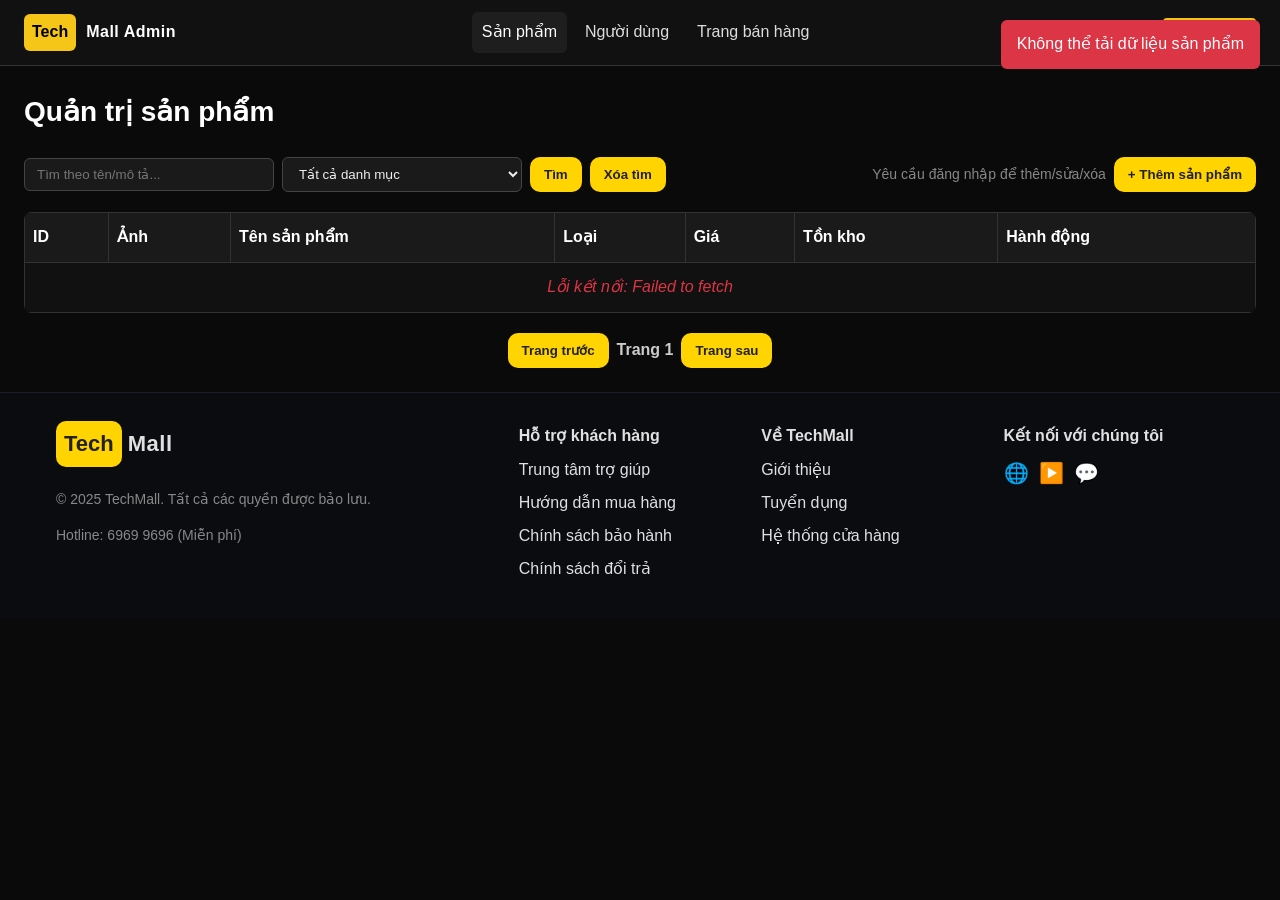
==== fe/admin-products.html @ ace94802 "first commit" ====
<!DOCTYPE html>
<html lang="vi">
<head>
  <meta charset="UTF-8">
  <meta name="viewport" content="width=device-width, initial-scale=1.0">
  <title>Quản trị sản phẩm - TechMall</title>
  <link rel="stylesheet" href="styles.css">
</head>
<body class="admin-page">
  <!-- Admin Header -->
  <header class="admin-header">
    <div class="admin-header-inner">
      <a class="admin-brand" href="index.html">
        <span class="logo-badge">Tech</span><span class="logo-text">Mall Admin</span>
      </a>
      <nav class="admin-nav">
        <a href="admin-products.html" data-nav="products">Sản phẩm</a>
        <a href="admin-users.html" data-nav="users">Người dùng</a>
        <a href="index.html">Trang bán hàng</a>
      </nav>
      <div class="admin-user">
        <span id="adminUserName" class="muted"></span>
        <button class="btn" id="btnLogout">Đăng xuất</button>
      </div>
    </div>
  </header>
  <script>
    (function adminHeaderInit(){
      const u = (()=>{ try{return JSON.parse(localStorage.getItem('user')||'null')}catch{return null} })();
      const nameEl = document.getElementById('adminUserName');
      if(nameEl) nameEl.textContent = (u && u.full_name) ? u.full_name : 'Khách';
      const btnLogout = document.getElementById('btnLogout');
      if(btnLogout){ btnLogout.addEventListener('click', ()=>{ localStorage.clear(); window.location.href = 'login.html'; }); }
      const path = (location.pathname||'').toLowerCase();
      document.querySelectorAll('.admin-nav a[data-nav]').forEach(a=>{
        const key=a.getAttribute('data-nav');
        if((key==='products' && path.endsWith('admin-products.html')) || (key==='users' && path.endsWith('admin-users.html'))){ a.classList.add('active'); }
      });
    })();
  </script>
  <div class="admin-wrap">
    <h1 class="page-title">Quản trị sản phẩm</h1>
    
    <!-- Search and Actions Bar -->
    <div class="bar-top">
      <div class="left toolbar">
        <input id="txtSearch" placeholder="Tìm theo tên/mô tả..." style="min-width: 250px;">
        <select id="selCategory">
          <option value="">Tất cả danh mục</option>
        </select>
        <button class="btn primary" id="btnSearch">Tìm</button>
        <button class="btn" id="btnClear">Xóa tìm</button>
      </div>
      <div class="right toolbar">
        <small id="noticeAuth" class="muted" style="display:none">Yêu cầu đăng nhập để thêm/sửa/xóa</small>
        <button class="btn primary" id="btnCreate">+ Thêm sản phẩm</button>
      </div>
    </div>

    <!-- Products Table -->
    <table class="admin-table" id="tblProducts">
      <thead>
        <tr>
          <th>ID</th>
          <th>Ảnh</th>
          <th>Tên sản phẩm</th>
          <th>Loại</th>
          <th>Giá</th>
          <th>Tồn kho</th>
          <th>Hành động</th>
        </tr>
      </thead>
      <tbody>
        <tr><td colspan="8" class="empty">Đang tải dữ liệu...</td></tr>
      </tbody>
    </table>

    <!-- Pagination -->
    <div class="pagination">
      <button class="btn" id="btnPrev">Trang trước</button>
      <span class="page-info" id="pageLabel">Trang 1</span>
      <button class="btn" id="btnNext">Trang sau</button>
    </div>
  </div>

  <!-- Product Create/Edit Dialog -->
  <dialog id="dlgProduct" class="products-dialog">
    <form method="dialog" class="dlg" id="frmProduct">
      <h3 id="dlgTitle">Thêm sản phẩm mới</h3>
      <input type="hidden" id="prdId">
      
      <div class="form-grid">
        <div class="form-group">
          <label for="prdName">Tên sản phẩm *</label>
          <input id="prdName" required placeholder="Nhập tên sản phẩm">
        </div>
        <div class="form-group">
          <label for="prdCategory">Danh mục *</label>
          <select id="prdCategory" required>
            <option value="">Chọn danh mục</option>
          </select>
        </div>
        <div class="form-group">
          <label for="prdType">Loại/Thương hiệu</label>
          <input id="prdType" placeholder="VD: Samsung, Apple, Xiaomi...">
        </div>
        <div class="form-group">
          <label for="prdPrice">Giá bán (₫) *</label>
          <input id="prdPrice" type="number" min="0" step="1000" required placeholder="0">
        </div>
        <div class="form-group">
          <label for="prdStock">Số lượng tồn kho *</label>
          <input id="prdStock" type="number" min="0" step="1" required placeholder="0">
        </div>
        <div class="form-group">
          <label for="prdThumb">Ảnh sản phẩm (URL hoặc JSON)</label>
          <input id="prdThumb" placeholder='VD: "image1.jpg" hoặc ["img1.jpg","img2.jpg"]'>
        </div>
        <div class="form-group full">
          <label for="prdDesc">Mô tả chi tiết</label>
          <textarea id="prdDesc" rows="4" placeholder="RAM: 8GB, ROM: 256GB, Camera: 108MP, Pin: 5000mAh..."></textarea>
        </div>
      </div>
      
      <div class="dlg-actions">
        <button class="btn" type="button" id="btnCancel">Hủy</button>
        <button class="btn primary" id="btnSave" type="submit">Lưu sản phẩm</button>
      </div>
    </form>
  </dialog>

  <script src="js/admin-products.js"></script>
  <!-- Admin Footer -->
   <footer class="footer">
    <div class="container footer-grid">
      <div>
        <a class="logo footer-logo" href="#"><span class="logo-badge">Tech</span><span class="logo-text">Mall</span></a>
        <p class="muted">© 2025 TechMall. Tất cả các quyền được bảo lưu.</p>
        <p class="muted">Hotline: 6969 9696 (Miễn phí)</p>
      </div>
      <div>
        <h4>Hỗ trợ khách hàng</h4>
        <ul class="footer-list">
          <li><a href="#">Trung tâm trợ giúp</a></li>
          <li><a href="#">Hướng dẫn mua hàng</a></li>
          <li><a href="#">Chính sách bảo hành</a></li>
          <li><a href="#">Chính sách đổi trả</a></li>
        </ul>
      </div>
      <div>
        <h4>Về TechMall</h4>
        <ul class="footer-list">
          <li><a href="#">Giới thiệu</a></li>
          <li><a href="#">Tuyển dụng</a></li>
          <li><a href="#">Hệ thống cửa hàng</a></li>
        </ul>
      </div>
      <div>
        <h4>Kết nối với chúng tôi</h4>
        <div class="socials">
          <a href="#" aria-label="Facebook">🌐</a>
          <a href="#" aria-label="YouTube">▶️</a>
          <a href="#" aria-label="Zalo">💬</a>
        </div>
      </div>
    </div>
  </footer>
</body>
</html>
---- fe/styles.css ----
:root{
  --bg:#0b0b0c;
  --surface:#111114;
  --card:#15161a;
  --muted:#8c92a4;
  --brand:#ffd400; /* vàng gợi nhớ TGDD */
  --brand-ink:#222;
  --ring:#1f64ff;
  --ok:#23c55e;
  --danger:#ef4444;
  --container: 1200px;
  --radius:16px;
}

*{box-sizing:border-box}
html,body{margin:0;padding:0}
body{
  font-family: "Inter", system-ui, -apple-system, Segoe UI, Roboto, Arial, sans-serif;
  background:#0a0a0b;
  color:#e8e9ee;
  line-height:1.55;
}

/* Utilities */
.container{max-width:var(--container);padding:0 16px;margin:0 auto}
.muted{color:var(--muted)}
a{color:inherit;text-decoration:none}
img{max-width:100%;display:block}

/* Topbar */
.topbar{
  background:#0f0f12;
  border-bottom:1px solid #1c1d22;
  font-size:14px;
}
.topbar .container{
  display:flex;gap:12px;align-items:center;justify-content:space-between;padding:8px 16px;
}
.topbar-link{color:var(--brand);font-weight:600}

/* Header */
.header {
  position: sticky;
  top: 0;
  z-index: 50;
  background: rgba(15,15,18,.85);
  backdrop-filter: blur(8px);
  border-bottom: 1px solid #1d2027;
}

.header-inner {
  display: flex; /* dùng flex thay grid cho dễ */
  justify-content: space-between;
  align-items: center;
  padding: 12px 20px;
  gap: 20px;
}

/* Logo */
.logo {
  display: flex;
  align-items: center;
  gap: 6px;
  font-weight: 800;
  font-size: 22px;
}
.logo-badge {
  background: var(--brand);
  color: var(--brand-ink);
  padding: 6px 8px;
  border-radius: 10px;
}
.logo-text { letter-spacing: .5px; }

/* Search box */
.search-box {
  display: flex;
  align-items: center;
  background: rgba(255,255,255,0.08); /* nền mờ giống header */
  border: 1px solid #2a2d35;
  border-radius: 999px;
  padding: 6px 12px;
  gap: 8px;
}

.search-box input[type="text"] {
  width: 240px;
  border: none;
  outline: none;
  font-size: 14px;
  color: #e8e9ee; /* chữ sáng */
  background: transparent;
}

.search-box input::placeholder {
  color: #999;
  font-size: 14px;
}

.search-box button {
  border: 0;
  background: var(--brand); /* màu chủ đạo */
  color: var(--brand-ink);
  width: 32px;
  height: 32px;
  display: flex;
  justify-content: center;
  align-items: center;
  border-radius: 50%;
  cursor: pointer;
  transition: background 0.2s ease;
}

.search-box button:hover {
  background: #fff; 
  color: #000;
}


/* Các nút bên phải */
.header-right {
  display: flex;
  align-items: center;
  gap: 12px;
}
.header-right .btn {
  background: #222;
  color: #fff;
  padding: 8px 14px;
  border-radius: 8px;
  border: 1px solid #444;
  cursor: pointer;
}


/* Quick links */
.quick-links{display:flex;gap:10px}
.quick-item{
  background:#0d0e12;border:1px solid #1f2230;padding:8px 12px;border-radius:999px;font-size:14px
}

/* Admin button styling */
.admin-btn {
  background: linear-gradient(135deg, #e11d48, #dc2626) !important;
  border: 1px solid #f87171 !important;
  color: #fff !important;
  font-weight: 600;
  transition: all 0.2s ease;
}

.admin-btn:hover {
  background: linear-gradient(135deg, #be123c, #b91c1c) !important;
  border-color: #ef4444 !important;
  transform: translateY(-1px);
  box-shadow: 0 4px 12px rgba(239, 68, 68, 0.3);
}

/* Drawer (mobile) */
.drawer{
  position:fixed;inset:0 auto 0 0;width:88%;max-width:320px;background:#0c0d11;
  border-right:1px solid #222736;transform:translateX(-100%);transition:.25s ease;z-index:60;padding-top:64px
}
.drawer-list{list-style:none;margin:0;padding:0}
.drawer-list a{display:block;padding:14px 18px;border-bottom:1px solid #1a1f2d}
.overlay{
  position:fixed;inset:0;background:#000;opacity:0;pointer-events:none;transition:.2s;z-index:55
}

/* Category bar */
.category-bar{display:none;border-top:1px solid #1b1e29;border-bottom:1px solid #1b1e29;background:#0c0d11}
.cat-inner{display:flex;gap:18px;overflow:auto;padding:10px 0;scrollbar-width:none}
.cat-inner::-webkit-scrollbar{display:none}
.category-bar a{white-space:nowrap;font-size:14px;color:#cfd3e1}
.category-bar a.highlight{color:#111;background:var(--brand);padding:6px 10px;border-radius:999px;font-weight:700}

/* Hero */
.hero{padding:18px 0}
.hero-grid{
  display:grid;gap:16px;
  grid-template-columns: 2fr 1fr 1fr;
}
.hero-main{
  position:relative;border-radius:var(--radius);overflow:hidden;border:1px solid #222638
}
.hero-main img{height:100%;width:100%;object-fit:cover;aspect-ratio:16/7}
.hero-caption{
  position:absolute;inset:auto 0 0 0;padding:18px;background:linear-gradient(180deg,transparent,rgba(0,0,0,.7));
}
.hero-caption h2{margin:0 0 4px 0}
.hero-caption p{margin:0 0 10px 0;color:#d6daeb}
.btn{
  display:inline-block;padding:10px 14px;border-radius:10px;background:var(--brand);color:var(--brand-ink);font-weight:800;border:0;cursor:pointer
}
.hero-side{
  position:relative;border-radius:var(--radius);overflow:hidden;border:1px solid #222638
}
.hero-side img{aspect-ratio:16/9;object-fit:cover}
.tile-caption{
  position:absolute;left:10px;bottom:10px;background:rgba(0,0,0,.55);
  padding:6px 10px;border-radius:8px;border:1px solid #2a2f41
}

/* Promo */
.promo{padding:8px 0 4px}
.promo-grid{
  display:grid;gap:12px;grid-template-columns:repeat(4,1fr)
}
.promo-card{
  display:flex;gap:12px;align-items:center;background:linear-gradient(180deg,#0f1016,#0b0c10);
  border:1px solid #212537;border-radius:14px;padding:14px 16px
}
.promo-emoji{font-size:22px}
.promo-text h3{margin:0 0 4px 0;font-size:16px}
.promo-text p{margin:0;color:#a7aec2;font-size:13px}

/* Section */
.section{padding:18px 0}
.section-head{display:flex;align-items:center;justify-content:space-between;margin-bottom:10px}
.section h2{margin:0}
.tabs{display:flex;gap:8px;flex-wrap:wrap}
.tab{
  font-size:14px;padding:8px 12px;border-radius:999px;border:1px solid #24293a;background:#0c0d12;color:#cfd3e1
}
.tab.active{background:var(--brand);color:#111;border-color:transparent}
.view-all{color:var(--brand)}

/* Products */
.product-grid{
  display:grid;gap:12px;grid-template-columns:repeat(6,1fr)
}
.product-card{
  display:flex;flex-direction:column;gap:10px;background:linear-gradient(180deg,#0f1016,#0b0c10);
  border:1px solid #212537;border-radius:16px;padding:12px;position:relative;transition:transform .15s ease, box-shadow .15s ease
}
.product-card:hover{transform:translateY(-2px);box-shadow:0 6px 18px rgba(0,0,0,.25)}
.product-card img{border-radius:12px;aspect-ratio:1/1;object-fit:cover;background:#0a0b10}
.product-name{margin:0;font-size:15px}
.price{display:flex;gap:8px;align-items:center}
.price s{color:#8891a8;font-size:13px}
.specs{margin:0;padding-left:18px;color:#a9b0c6;font-size:13px}
.badge{
  position:absolute;top:10px;left:10px;background:var(--brand);color:#111;
  padding:6px 10px;border-radius:999px;font-weight:800;font-size:12px;border:1px solid #00000020
}
.actions{display:flex;gap:8px;margin-top:auto}
.btn-primary{
  background:var(--brand);color:#111;border:0;padding:10px 12px;border-radius:12px;font-weight:800;cursor:pointer
}
.btn-outline{
  background:transparent;color:#cfd3e1;border:1px solid #2a2f40;padding:10px 12px;border-radius:12px;cursor:pointer
}
.btn-primary:hover{filter:brightness(0.95)}
.btn-outline:hover{border-color:#3a3f56}

/* Newsletter */
.newsletter{padding:24px 0}
.newsletter-inner{
  display:flex;align-items:center;justify-content:space-between;gap:18px;
  background:linear-gradient(180deg,#12131a,#0c0d12);border:1px solid #22263a;border-radius:16px;padding:18px
}
.newsletter h3{margin:0 0 4px}
.newsletter-form{display:flex;gap:8px;width:100%;max-width:520px}
.newsletter-form input{
  flex:1;border:1px solid #22263a;background:#0c0d12;color:#e8e9ee;border-radius:12px;padding:12px 14px;outline:none
}
.newsletter-form input:focus{border-color:#2d5cff;box-shadow:0 0 0 3px #2d5cff22}

/* Footer */
.footer{border-top:1px solid #1b1f2d;padding:28px 0;background:#0b0c10}
.footer-grid{display:grid;gap:22px;grid-template-columns:2fr 1fr 1fr 1fr}
.footer h4{margin:.2rem 0 .6rem 0}
.footer-list{list-style:none;margin:0;padding:0}
.footer-list li{margin:8px 0}
.footer-logo{display:inline-flex;margin-bottom:8px}
.socials{display:flex;gap:10px}
.socials a{font-size:20px}

/* Responsive */
@media (max-width: 1100px){
  .product-grid{grid-template-columns:repeat(4,1fr)}
  .hero-grid{grid-template-columns:1fr 1fr}
  .hero-main{grid-column: span 2}
}
@media (max-width: 900px){
  .category-bar{display:none}
  .promo-grid{grid-template-columns:repeat(2,1fr)}
  .footer-grid{grid-template-columns:1fr 1fr}
  .header-inner{grid-template-columns:auto auto 1fr auto}
  .nav-toggle{display:block}
  .quick-links{display:none}
}
@media (max-width: 680px){
  .product-grid{grid-template-columns:repeat(2,1fr)}
  .hero-grid{grid-template-columns:1fr}
  .newsletter-inner{flex-direction:column;align-items:flex-start}
}
@media (min-width: 901px){
  .category-bar{display:block}
}
/* ===== LOGIN PAGE ===== */
.login-page {
  display: flex;
  justify-content: center;
  align-items: center;
  padding: 60px 20px;
  background: #f9f9f9;
  min-height: calc(100vh - 200px); /* trừ header + footer */
}

.login-container {
  background: #fff;
  padding: 40px 30px;
  border-radius: 12px;
  box-shadow: 0 4px 12px rgba(0,0,0,0.1);
  width: 100%;
  max-width: 400px;
  text-align: center;
}

.login-container h1 {
  font-size: 26px;
  margin-bottom: 25px;
  color: #222;
}

.login-container form {
  display: flex;
  flex-direction: column;
  gap: 15px;
}

.login-container input {
  padding: 12px;
  border: 1px solid #ddd;
  border-radius: 6px;
  font-size: 15px;
  transition: border 0.3s ease;
}

.login-container input:focus {
  border-color: #007bff;
  outline: none;
  box-shadow: 0 0 5px rgba(0,123,255,0.2);
}

.login-container .forgot {
  text-align: right;
  font-size: 14px;
  color: #007bff;
  text-decoration: none;
}

.login-container .forgot:hover {
  text-decoration: underline;
}

.login-container .btn-primary,
.login-container .btn-secondary {
  background-color: #f1c40f; /* vàng */
  color: #000; /* chữ đen */
  font-weight: bold;
  border: none;
  border-radius: 25px; /* bo tròn giống hình */
  padding: 14px;
  font-size: 16px;
  cursor: pointer;
  width: 100%;
  transition: background-color 0.3s ease, transform 0.2s ease;
}

.login-container .btn-primary:hover,
.login-container .btn-secondary:hover {
  background-color: #d4ac0d; /* vàng đậm khi hover */
  transform: translateY(-2px);
}

.login-container .btn-primary:disabled,
.login-container .btn-secondary:disabled {
  background-color: #f7dc6f; /* vàng nhạt khi disable */
  color: #aaa;
  cursor: not-allowed;
}
/* Modal (edit order) */
.modal{
  display:none; /* JS will toggle to flex */
  position:fixed;
  inset:0;
  z-index:1200;
  background:rgba(0,0,0,0.45);
  align-items:center;
  justify-content:center;
  padding:20px;
}
.modal-content{
  width:100%;
  max-width:560px;
  background:linear-gradient(180deg,#0f1016,#0b0c10);
  border:1px solid #212537;
  border-radius:16px;
  padding:22px;
  box-shadow:0 8px 32px rgba(0,0,0,0.6);
  color:var(--muted);
}
.modal-content h3{margin-top:0;color:var(--brand);font-size:20px;margin-bottom:12px}
.modal-content label{display:block;margin:8px 0 6px;color:#cfd3e1;font-weight:600}
.modal-content input[type="text"],
.modal-content input[type="tel"]{
  width:100%;
  padding:12px 14px;
  border-radius:10px;
  border:1px solid #22263a;
  background:#0b0c10;
  color:#e8e9ee;
  outline:none;
}
.modal-content input:focus{border-color:var(--ring);box-shadow:0 0 0 4px rgba(47,84,255,0.08)}
.modal-actions{display:flex;gap:8px;justify-content:flex-end;margin-top:14px}
.modal-actions button{padding:10px 14px;border-radius:10px;font-weight:700;cursor:pointer;border:0}
.modal-actions button.cancel{background:transparent;border:1px solid #2a2f40;color:#cfd3e1}
.modal-actions button.save{background:var(--brand);color:var(--brand-ink)}

/* Small screens: ensure modal fits */
@media (max-width:480px){
  .modal-content{padding:16px;border-radius:12px}
}
/*=====Register page=====*/
.register-page {
  display: flex;
  justify-content: center;
  align-items: center;
  padding: 60px 20px;
  background: #f9f9f9;
  min-height: calc(100vh - 200px);
}

.register-container {
  background: #fff;
  padding: 40px 30px;
  border-radius: 12px;
  box-shadow: 0 4px 12px rgba(0,0,0,0.1);
  width: 100%;
  max-width: 400px;
  text-align: center;
}

.register-container h1 {
  font-size: 26px;
  margin-bottom: 25px;
  color: #222;
}

.register-container form {
  display: flex;
  flex-direction: column;
  gap: 15px;
}

.register-container input {
  padding: 12px;
  border: 1px solid #ddd;
  border-radius: 6px;
  font-size: 15px;
  transition: border 0.3s ease;
}

.register-container input:focus {
  border-color: #007bff;
  outline: none;
  box-shadow: 0 0 5px rgba(0,123,255,0.2);
}

.register-container .btn-primary,
.register-container .btn-secondary {
  width: 100%;
  margin: 8px 0;
  border: none;
  padding: 12px;
  font-size: 16px;
  font-weight: bold;
  border-radius: 25px;
  cursor: pointer;
  transition: background 0.3s ease;
}

.register-container .btn-primary {
  background: #f1c40f;
  color: #000;
}

.register-container .btn-primary:hover {
  background: #d4ac0d;
}

.register-container .btn-secondary {
  background: #f1c40f;
  color: #000;
}

.register-container .btn-secondary:hover {
  background: #d4ac0d;
}
.profile-page {
  display: flex;
  justify-content: center;
  align-items: center;
  padding: 60px 20px;
  background: #f9f9f9;
  min-height: calc(100vh - 200px);
}

.profile-container {
  background: #fff;
  padding: 40px 30px;
  border-radius: 12px;
  box-shadow: 0 4px 12px rgba(0,0,0,0.1);
  width: 100%;
  max-width: 420px;
}

.profile-container h1 {
  font-size: 24px;
  margin-bottom: 25px;
  text-align: center;
  color: #222;
}

.form-group {
  display: flex;
  flex-direction: column;
  margin-bottom: 18px;
}

.form-group label {
  margin-bottom: 6px;
  font-size: 14px;
  font-weight: 500;
  color: #444;
}

.form-group input {
  padding: 12px;
  border: 1px solid #ddd;
  border-radius: 6px;
  font-size: 15px;
  transition: border 0.3s ease, box-shadow 0.3s ease;
}

.form-group input:focus {
  border-color: #007bff;
  outline: none;
  box-shadow: 0 0 6px rgba(0,123,255,0.2);
}

.btn-primary {
  width: 100%;
  padding: 13px;
  border: none;
  border-radius: 25px;
  font-size: 16px;
  font-weight: bold;
  background: #f1c40f;
  color: #000;
  cursor: pointer;
  transition: background 0.3s ease;
  margin-top: 10px;
}

.btn-primary:hover {
  background: #d4ac0d;
}

/* Nếu muốn field mật khẩu cũ nổi bật hơn */
.form-group.password-old input {
  border-color: #bbb;
}




/* Product Detail */
.product-detail {
  display: flex;
  gap: 40px;
  padding: 40px 0;
  width: 90%;
  margin: auto;
}

.product-images img {
  width: 400px;
  border: 1px solid #ddd;
  border-radius: 8px;
}

.product-info {
  flex: 1;
}
.product-info h1 {
  font-size: 26px;
  margin-bottom: 12px;
}
.product-info .price {
  font-size: 22px;
  color: #e63946;
  margin-bottom: 12px;
}
.product-info .short-desc {
  font-size: 15px;
  margin-bottom: 20px;
}

.action-buttons {
  display: flex;
  gap: 12px;
}
.btn-buy, .btn-cart {
  padding: 12px 18px;
  border: none;
  border-radius: 6px;
  cursor: pointer;
  font-size: 15px;
}
.btn-buy {
  background: #e63946;
  color: #fff;
}
.btn-cart {
  background: #ff9900;
  color: #fff;
}

/* Product Description */
.product-description {
  width: 90%;
  margin: auto;
  padding: 30px 0;
}
.product-description h2 {
  font-size: 22px;
  margin-bottom: 12px;
}

/* Responsive */
@media (max-width: 768px) {
  .product-detail {
    flex-direction: column;
    align-items: center;
  }
  .product-images img {
    width: 90%;
  }
}

/* ===== CART (cards rendered as .accessory-card in cart.html) ===== */
.accessory-card{
  display:flex;flex-direction:column;align-items:center;text-align:center;gap:10px;
  background:linear-gradient(180deg,#0f1016,#0b0c10);
  border:1px solid #212537;border-radius:16px;padding:16px;
  box-shadow:0 4px 16px rgba(0,0,0,0.13);
}
.accessory-card img{width:100%;height:220px;object-fit:cover;border-radius:12px;border:1px solid #22263a;background:#0a0b10}
.accessory-card h3{margin:6px 0 0 0;font-size:17px;font-weight:700}
.accessory-card .price{color:var(--brand);font-weight:700}
.accessory-card .qty-box{display:flex;align-items:center;gap:8px;padding:6px 10px;border:1px solid #23263a;border-radius:999px;background:#18191e}
.accessory-card .qty-label{opacity:.9}
.accessory-card .qty-input{width:48px;text-align:center;background:transparent;border:0;color:#fff;font-weight:700;outline:none;appearance:textfield;-moz-appearance:textfield}
.accessory-card .qty-input::-webkit-outer-spin-button,
.accessory-card .qty-input::-webkit-inner-spin-button{ -webkit-appearance: none; margin: 0; }
.accessory-card .qty-btn{background:var(--brand);color:#111;border:0;width:28px;height:28px;border-radius:50%;font-weight:800;cursor:pointer;display:inline-flex;align-items:center;justify-content:center}
.accessory-card .qty-btn:hover{filter:brightness(.95)}
.accessory-card .line-total{margin:4px 0 0 0;color:var(--brand);font-weight:800}
.accessory-card .actions{display:flex;gap:8px;justify-content:center}
/* Search box */
.search-box {
  display: flex;
  align-items: center;
  background: rgba(255,255,255,0.08); /* nền mờ giống header */
  border: 1px solid #2a2d35;
  border-radius: 999px;
  padding: 6px 12px;
  gap: 8px;
}

.search-box input[type="text"] {
  width: 240px;
  border: none;
  outline: none;
  font-size: 14px;
  color: #e8e9ee; /* chữ sáng */
  background: transparent;
}

.search-box input::placeholder {
  color: #999;
  font-size: 14px;
}

.search-box button {
  border: 0;
  background: var(--brand); /* màu chủ đạo */
  color: var(--brand-ink);
  width: 32px;
  height: 32px;
  display: flex;
  justify-content: center;
  align-items: center;
  border-radius: 50%;
  cursor: pointer;
  transition: background 0.2s ease;
}

.search-box button:hover {
  background: #fff; 
  color: #000;
}
#userPanel {
  display: flex;
  align-items: center;
  gap: 8px;
}

#btnLogout {
  background-color: #f1c40f; /* vàng */
  border: none;
  padding: 6px 12px;
  border-radius: 4px;
  color: #333; /* chữ đen để dễ đọc */
  font-size: 14px;
  cursor: pointer;
  font-weight: bold;
  transition: background 0.2s ease;
}

#btnLogout:hover {
  background-color: #d4ac0d; /* vàng đậm khi hover */
}

/* === CART PAGE - Styled like index.html product cards === */

.cart-container {
  max-width: var(--container);
  margin: 32px auto;
  padding: 0 16px;
  color: #fff;
}

.cart-title {
  font-size: 24px;
  font-weight: 700;
  margin-bottom: 20px;
  text-align: center;
}

.cart-grid {
  display: grid;
  grid-template-columns: repeat(4, 1fr);
  gap: 16px;
}

@media (max-width: 1100px) {
  .cart-grid {
    grid-template-columns: repeat(2, 1fr);
  }
}
@media (max-width: 680px) {
  .cart-grid {
    grid-template-columns: 1fr;
  }
}

.cart-item {
  display: flex;
  flex-direction: column;
  background: linear-gradient(180deg,#0f1016,#0b0c10);
  border: 1px solid #212537;
  border-radius: 16px;
  padding: 16px;
  box-shadow: 0 4px 16px rgba(0,0,0,0.13);
  transition: 0.18s;
}
.cart-item:hover {
  box-shadow: 0 8px 28px rgba(0,0,0,0.18);
  transform: translateY(-2px);
}

.cart-thumb {
  width: 100%;
  height: 200px;
  border-radius: 12px;
  object-fit: cover;
  background: #0a0b10;
  border: 1px solid #22263a;
}

.cart-info {
  margin-top: 12px;
  text-align: center;
}
.cart-info h4 {
  font-size: 17px;
  margin: 0;
}
.cart-info .price {
  color: var(--brand);
  font-size: 16px;
  font-weight: 700;
}

.cart-actions {
  display: flex;
  justify-content: center;
  gap: 8px;
  margin-top: 12px;
}

.qty-box {
  display: flex;
  align-items: center;
  background: #18191e;
  border-radius: 999px;
  border: 1px solid #23263a;
  padding: 4px 10px;
  gap: 8px;
}
.qty-btn {
  background: var(--brand);
  color: var(--brand-ink);
  border: none;
  width: 28px;
  height: 28px;
  border-radius: 50%;
  cursor: pointer;
  font-weight: bold;
}
.qty-btn:hover {
  background: #fff;
  color: #000;
}
.qty-input {
  width: 36px;
  text-align: center;
  background: transparent;
  border: none;
  color: #fff;
  font-size: 15px;
  font-weight: 600;
  outline: none;
}

.delete-btn {
  background: transparent;
  border: 1.5px solid var(--danger);
  color: var(--danger);
  padding: 6px 12px;
  border-radius: 999px;
  font-weight: 600;
  cursor: pointer;
}
.delete-btn:hover {
  background: var(--danger);
  color: #fff;
}

.cart-summary {
  margin-top: 28px;
  display: flex;
  justify-content: space-between;
  align-items: center;
  background: #18191e;
  border-radius: 16px;
  padding: 22px 28px;
  font-size: 19px;
  font-weight: 800;
  border: 1px solid #23263a;
}
#btn-pay {
  background-color: #f5c518; /* vàng */
  border: none;
  padding: 10px 24px;
  border-radius: 20px;
  cursor: pointer;
  font-weight: bold;
  transition: background 0.2s;
  width: auto;           /* chỉ vừa nội dung */
  min-width: 150px;      /* giữ tối thiểu */
  text-align: center;
}

#btn-pay:hover {
  background-color: #d4a90a; /* vàng đậm hơn khi hover */
}
.cart-item {
  background: linear-gradient(180deg, #0f1016, #0b0c10);
  border: 1px solid #212537;
  border-radius: 16px;
  padding: 16px 20px;
  margin-bottom: 18px;
  box-shadow: 0 4px 16px rgba(0,0,0,0.15);
  transition: 0.18s;
}

.cart-item:hover {
  box-shadow: 0 8px 28px rgba(0,0,0,0.2);
  transform: translateY(-2px);
}

.cart-item h4 {
  font-size: 18px;
  font-weight: 700;
  margin-bottom: 8px;
}

.cart-item .price {
  color: var(--brand);
  font-size: 16px;
  font-weight: 600;
}

.cart-item .quantity-box {
  display: flex;
  align-items: center;
  margin: 12px 0;
  gap: 8px;
}

.cart-item label {
  font-size: 15px;
  font-weight: 600;
}

.cart-item input[type="number"] {
  width: 70px;
  padding: 6px 10px;
  border-radius: 8px;
  border: 1px solid #23263a;
  background: #18191e;
  color: #fff;
  font-size: 15px;
  font-weight: 600;
  outline: none;
  transition: 0.2s;
}

.cart-item input[type="number"]:focus {
  border-color: var(--brand);
  box-shadow: 0 0 6px rgba(255, 199, 0, 0.6);
}

.cart-item .total {
  margin-top: 8px;
  font-size: 16px;
  font-weight: 700;
  color: var(--brand);
}

.cart-item .delete-btn {
  display: inline-block;
  margin-top: 12px;
  background: transparent;
  border: 1.5px solid var(--danger);
  color: var(--danger);
  padding: 8px 16px;
  border-radius: 999px;
  font-weight: 600;
  cursor: pointer;
  transition: 0.2s;
}

.cart-item .delete-btn:hover {
  background: var(--danger);
  color: #fff;
}
.payment-box {
  background: #111;
  padding: 30px;
  border-radius: 16px;
  box-shadow: 0 4px 20px rgba(0, 0, 0, 0.6);
  max-width: 1000px;
  width: 100%;
}

.payment-box h2 {
  font-size: 22px;
  font-weight: 700;
  margin-bottom: 30px;
  color: #FFD600;
  text-align: center;
}

.payment-content {
  display: flex;
  justify-content: space-between;
  align-items: flex-start;
  gap: 40px;
}

.order-info {
  flex: 1;
  color: #fff;
  font-size: 16px;
}

.order-info p {
  margin: 12px 0;
}

#shipping-form {
  flex: 1;
  display: flex;
  flex-direction: column;
  gap: 14px;
  background: #1a1a1a;
  padding: 20px;
  border-radius: 12px;
}
#shipping-form label {
  color: #FFD600;
  font-weight: 600;
  margin-bottom: 4px;
  display: block;
}

#shipping-form input {
  padding: 10px 12px;
  border-radius: 8px;
  border: 1px solid #333;
  background: #000;
  color: #fff;
  outline: none;
  font-size: 14px;
}

#shipping-form input:focus {
  border-color: #FFD600;
  box-shadow: 0 0 6px rgba(255, 214, 0, 0.6);
}

#shipping-form button {
  margin-top: 10px;
  padding: 12px;
  border-radius: 8px;
  border: none;
  background: #FFD600;
  color: #000;
  font-weight: 700;
  font-size: 16px;
  cursor: pointer;
  transition: 0.3s;
}

#shipping-form button:hover {
  background: #e6c200;
}
.orders-container {
  max-width: 1000px;
  margin: 40px auto;
  background: #111;
  padding: 20px;
  border-radius: 12px;
}

#orders-table {
  width: 100%;
  border-collapse: collapse;
}

#orders-table th, #orders-table td {
  padding: 10px;
  border-bottom: 1px solid #333;
  text-align: center;
}

#orders-table th {
  background: #FFD600;
  color: #000;
}

#orders-table td {
  color: #fff;
}







/* ===== Order buttons (order.html) ===== */
.orders-container #orders-table td.actions{display:flex;justify-content:center;align-items:center;gap:10px;flex-wrap:wrap}
.order-btn{
  display:inline-flex;align-items:center;gap:6px;
  padding:8px 12px;border-radius:999px;font-weight:700;cursor:pointer;
  border:1px solid #2a2f40;background:#0c0d12;color:#cfd3e1;
  transition:.15s ease;
}
.order-btn--sm{padding:6px 10px;font-size:13px;min-width:90px;height:36px}
.order-btn--ghost{background:transparent}
.order-btn--primary{background:var(--brand);border-color:transparent;color:#111}
.order-btn--danger{border-color:#3b0f14;background:#1a0c0e;color:#ff7979}
.order-btn:hover{border-color:#3a3f56;filter:brightness(1.02)}
.order-btn--primary:hover{filter:brightness(.95)}
.order-btn[disabled]{opacity:.6;cursor:not-allowed}

/* ===== PRODUCT DETAIL PAGE ===== */
.product-detail {
  display: flex;
  flex-direction: column;
  gap: 40px;
}

.pd-top {
  display: flex;
  gap: 40px;
  align-items: flex-start;
  order: 1; /* Hàng đầu tiên */
}

.pd-gallery {
  flex: 1;
  max-width: 500px;
}

.pd-main-img {
  width: 100%;
  height: auto;
  max-height: 500px;
  object-fit: contain;
  border-radius: 16px;
  border: 1px solid #212537;
  background: #0a0b10;
  margin-bottom: 16px;
}

.pd-thumbs {
  display: flex;
  gap: 12px;
  overflow-x: auto;
  padding: 4px 0;
}

.pd-thumb {
  width: 80px;
  height: 80px;
  object-fit: cover;
  border-radius: 12px;
  border: 2px solid #212537;
  cursor: pointer;
  transition: border-color 0.2s ease;
  background: #0a0b10;
}

.pd-thumb:hover {
  border-color: var(--brand);
}

.pd-info {
  flex: 1;
  padding-left: 20px;
}

.pd-title {
  font-size: 28px;
  font-weight: 700;
  margin: 0 0 20px 0;
  color: #fff;
  line-height: 1.3;
}

.pd-price-block {
  margin-bottom: 20px;
}

.pd-price {
  font-size: 32px;
  font-weight: 800;
  color: var(--brand);
  margin-right: 12px;
}

.pd-old-price {
  font-size: 20px;
  color: #8891a8;
  text-decoration: line-through;
}

.pd-meta {
  margin: 8px 0;
  font-size: 16px;
  color: #cfd3e1;
}

.pd-meta strong {
  color: var(--brand);
}

.pd-actions {
  display: flex;
  gap: 16px;
  margin-top: 30px;
}

.pd-actions .btn {
  padding: 14px 28px;
  font-size: 16px;
  font-weight: 700;
  border-radius: 12px;
  cursor: pointer;
  text-decoration: none;
  display: inline-flex;
  align-items: center;
  justify-content: center;
  transition: all 0.2s ease;
}

.pd-actions .btn-primary {
  background: var(--brand);
  color: var(--brand-ink);
  border: 2px solid var(--brand);
}

.pd-actions .btn-primary:hover {
  background: #fff;
  color: #000;
}

.pd-actions .btn-outline {
  background: transparent;
  color: var(--brand);
  border: 2px solid var(--brand);
}

.pd-actions .btn-outline:hover {
  background: var(--brand);
  color: var(--brand-ink);
}

/* Remove separator - not needed with proper flex layout */

/* Bảng thông số kỹ thuật */
.pd-specs {
  background: linear-gradient(180deg, #0f1016, #0b0c10);
  border: 1px solid #212537;
  border-radius: 16px;
  padding: 24px;
  width: fit-content;
  max-width: 600px;
  margin: 0;
  order: 2; 
}

.panel-head {
  font-size: 22px;
  font-weight: 700;
  color: var(--brand);
  margin-bottom: 20px;
  text-align: left;
  position: relative;
  padding-bottom: 10px;
}

.panel-head::after {
  content: '';
  position: absolute;
  bottom: 0;
  left: 0;
  width: 80px;
  height: 2px;
  background: var(--brand);
  border-radius: 1px;
}

.pd-specs-table {
  width: auto;
  border-collapse: collapse;
  margin: 0;
}

.pd-specs-table tr:nth-child(even) {
  background: rgba(255, 255, 255, 0.02);
}

.pd-specs-table td {
  padding: 12px 20px;
  border-bottom: 1px solid #212537;
  vertical-align: top;
  text-align: left;
}

.pd-specs-table td:first-child {
  font-weight: 600;
  color: #cfd3e1;
  width: auto;
  min-width: 150px;
  white-space: nowrap;
  background: rgba(255, 212, 0, 0.08);
  border-right: 1px solid #212537;
}

.pd-specs-table td:last-child {
  color: #fff;
  font-weight: 500;
  width: auto;
  min-width: 120px;
}

/* bảng gợi ý sản phẩm */
.recom-section {
  order: 3; 
}

.recom-head {
  display: flex;
  align-items: center;
  justify-content: space-between;
  margin-bottom: 20px;
}

.recom-head h3 {
  font-size: 24px;
  font-weight: 700;
  color: #fff;
  margin: 0;
  position: relative;
  padding-bottom: 8px;
}

.recom-head h3::after {
  content: '';
  position: absolute;
  bottom: 0;
  left: 0;
  width: 60px;
  height: 2px;
  background: var(--brand);
  border-radius: 1px;
}

.recom-head a {
  color: var(--brand);
  font-weight: 600;
  text-decoration: none;
}

.recom-head a:hover {
  text-decoration: underline;
}

.recom-wrap {
  position: relative;
}

.recom-row {
  display: flex;
  gap: 16px;
  overflow-x: auto;
  padding: 4px;
  scrollbar-width: none;
}

.recom-row::-webkit-scrollbar {
  display: none;
}

.recom-card {
  min-width: 200px;
  background: linear-gradient(180deg, #0f1016, #0b0c10);
  border: 1px solid #212537;
  border-radius: 16px;
  padding: 16px;
  text-align: center;
  transition: transform 0.2s ease, box-shadow 0.2s ease;
}

.recom-card:hover {
  transform: translateY(-4px);
  box-shadow: 0 8px 24px rgba(0, 0, 0, 0.3);
}

.recom-thumb {
  width: 100%;
  height: 150px;
  object-fit: cover;
  border-radius: 12px;
  background: #0a0b10;
  border: 1px solid #212537;
  margin-bottom: 12px;
}

.recom-name {
  font-size: 16px;
  font-weight: 600;
  color: #fff;
  margin: 0 0 8px 0;
  line-height: 1.3;
  height: 40px;
  overflow: hidden;
}

.recom-old {
  color: #8891a8;
  text-decoration: line-through;
  font-size: 14px;
  margin-right: 8px;
}

.recom-discount {
  background: var(--danger);
  color: #fff;
  padding: 2px 6px;
  border-radius: 4px;
  font-size: 12px;
  font-weight: 700;
}

.recom-price {
  font-size: 18px;
  font-weight: 700;
  color: var(--brand);
  margin: 8px 0 16px 0;
}

.recom-actions {
  display: flex;
  gap: 8px;
  justify-content: center;
}

.recom-actions .btn {
  padding: 8px 12px;
  font-size: 14px;
  border-radius: 8px;
  text-decoration: none;
  font-weight: 600;
  cursor: pointer;
  border: none;
}

.recom-nav {
  position: absolute;
  top: 50%;
  transform: translateY(-50%);
  background: rgba(255, 212, 0, 0.9);
  border: none;
  color: #000;
  width: 40px;
  height: 40px;
  border-radius: 50%;
  font-size: 20px;
  font-weight: 700;
  cursor: pointer;
  z-index: 10;
  transition: background 0.2s ease;
}

.recom-nav:hover {
  background: var(--brand);
}

.recom-prev {
  left: -20px;
}

.recom-next {
  right: -20px;
}

/* Responsive for product detail */
@media (max-width: 768px) {
  .product-detail {
    gap: 24px;
  }
  
  .pd-top {
    flex-direction: column;
    gap: 20px;
  }
  
  .pd-info {
    padding-left: 0;
  }
  
  .pd-title {
    font-size: 24px;
  }
  
  .pd-price {
    font-size: 28px;
  }
  
  .pd-actions {
    flex-direction: column;
  }
  
  .pd-actions .btn {
    padding: 12px 20px;
  }
  
  .pd-specs {
    padding: 16px;
    width: 100%;
    max-width: none;
  }
  
  .pd-specs-table {
    width: 100%;
  }
  
  .pd-specs-table td:first-child {
    min-width: 100px;
    font-size: 14px;
  }
  
  .pd-specs-table td:last-child {
    font-size: 14px;
    min-width: 100px;
  }
  
  .recom-nav {
    display: none;
  }
}

/* ===== ADMIN PANEL STYLES ===== */

/* Admin body override */
body.admin-page { 
  background: #0a0a0a; 
  color: #e0e0e0; 
  font-family: Arial, sans-serif; 
  margin: 0; 
}

/* Admin layout */
.admin-wrap { 
  padding: 24px; 
  max-width: 1400px; 
  margin: 0 auto; 
}

.page-title { 
  margin: 0 0 24px 0; 
  color: #fff; 
  font-size: 28px; 
  font-weight: bold; 
}

/* Admin top bar */
.bar-top { 
  display: flex; 
  justify-content: space-between; 
  gap: 12px; 
  align-items: center; 
  margin-bottom: 20px; 
  flex-wrap: wrap; 
}

.bar-top .left, 
.bar-top .right { 
  display: flex; 
  gap: 8px; 
  align-items: center; 
  flex-wrap: wrap; 
}

/* Admin table */
.admin-table { 
  width: 100%; 
  border-collapse: collapse; 
  background: #111; 
  color: #eee; 
  border-radius: 8px; 
  overflow: hidden; 
}

.admin-table th, 
.admin-table td { 
  border: 1px solid #333; 
  padding: 12px 8px; 
  vertical-align: middle; 
}

.admin-table th { 
  background: #1a1a1a; 
  text-align: left; 
  font-weight: 600; 
  color: #fff; 
}

.admin-table tr:hover { 
  background: #1a1a1a; 
}

.admin-table tr:nth-child(even) { 
  background: #0f0f0f; 
}

/* Admin components */
.tag { 
  display: inline-block; 
  background: #2a2a2a; 
  border: 1px solid #444; 
  padding: 4px 8px; 
  border-radius: 4px; 
  font-size: 12px; 
  color: #ccc; 
}

.toolbar { 
  display: flex; 
  gap: 8px; 
  flex-wrap: wrap; 
  align-items: center; 
}

.toolbar input, 
.toolbar select { 
  padding: 8px 12px; 
  border-radius: 6px; 
  border: 1px solid #444; 
  background: #1a1a1a; 
  color: #eee; 
  min-width: 240px; 
}

/* Admin dialog */
dialog { 
  border: none; 
  border-radius: 12px; 
  padding: 0; 
  max-width: 760px; 
  width: 90%; 
  background: transparent; 
}

/* Products dialog (wider for product form) */
dialog.products-dialog { 
  max-width: 800px; 
}

dialog::backdrop { 
  background: rgba(0,0,0,0.7); 
}

.dlg { 
  background: #1a1a1a; 
  color: #eee; 
  padding: 24px; 
  border: 1px solid #444; 
  border-radius: 12px; 
}

.dlg h3 { 
  margin: 0 0 20px 0; 
  color: #fff; 
  font-size: 20px; 
}

.form-grid { 
  display: grid; 
  grid-template-columns: 1fr 1fr; 
  gap: 16px; 
  margin-bottom: 20px; 
}

.form-group { 
  display: flex; 
  flex-direction: column; 
  gap: 6px; 
}

.form-group.full { 
  grid-column: 1 / -1; 
}

.form-group label { 
  font-weight: 600; 
  color: #ccc; 
}

.form-group input, 
.form-group textarea, 
.form-group select { 
  padding: 10px; 
  border-radius: 6px; 
  border: 1px solid #444; 
  background: #0a0a0a; 
  color: #eee; 
}

.dlg-actions { 
  display: flex; 
  justify-content: flex-end; 
  gap: 12px; 
  margin-top: 20px; 
}

/* Admin states */
.empty { 
  padding: 24px; 
  color: #888; 
  text-align: center; 
  font-style: italic; 
}

.muted { 
  color: #888; 
  font-size: 14px; 
}

.error { 
  color: #dc3545; 
}

/* Admin pagination */
.pagination { 
  display: flex; 
  gap: 8px; 
  align-items: center; 
  margin-top: 20px; 
  justify-content: center; 
}

.pagination .btn { 
  min-width: 80px; 
}

.page-info { 
  color: #ccc; 
  font-weight: 600; 
}

/* Admin header */
.admin-header { 
  background: #111; 
  border-bottom: 1px solid #333; 
}

.admin-header-inner { 
  display: flex; 
  justify-content: space-between; 
  align-items: center; 
  gap: 12px; 
  padding: 12px 24px; 
  max-width: 1400px; 
  margin: 0 auto; 
}

.admin-brand { 
  display: flex; 
  align-items: center; 
  gap: 10px; 
  color: #fff; 
  text-decoration: none; 
}

.admin-brand .logo-badge { 
  background: #f5c517; 
  color: #000; 
  padding: 6px 8px; 
  border-radius: 6px; 
  font-weight: 700; 
}

.admin-brand .logo-text { 
  font-weight: 700; 
}

.admin-nav { 
  display: flex; 
  gap: 8px; 
  align-items: center; 
}

.admin-nav a { 
  color: #ddd; 
  text-decoration: none; 
  padding: 8px 10px; 
  border-radius: 6px; 
}

.admin-nav a.active, 
.admin-nav a:hover { 
  background: #1e1e1e; 
  color: #fff; 
}

.admin-user { 
  display: flex; 
  gap: 8px; 
  align-items: center; 
}

/* Admin footer */
.admin-footer { 
  border-top: 1px solid #333; 
  background: #0f0f0f; 
  padding: 20px 24px; 
  color: #aaa; 
  margin-top: 24px; 
}

.admin-footer .footer-inner { 
  max-width: 1400px; 
  margin: 0 auto; 
  display: flex; 
  justify-content: space-between; 
  flex-wrap: wrap; 
  gap: 12px; 
}

/* Admin responsive */
@media (max-width: 768px) {
  .bar-top { 
    flex-direction: column; 
    align-items: stretch; 
  }
  
  .form-grid { 
    grid-template-columns: 1fr; 
  }
  
  .admin-table { 
    font-size: 14px; 
  }
  
  .admin-table th, 
  .admin-table td { 
    padding: 6px 4px; 
  }
}

/* ===== ADMIN PRODUCTS SPECIFIC STYLES ===== */

/* Product thumbnail */
.thumb-sm { 
  width: 60px; 
  height: 45px; 
  object-fit: cover; 
  border-radius: 6px; 
  border: 1px solid #444; 
}

/* Enhanced form controls for products */
.toolbar input:focus, 
.toolbar select:focus { 
  outline: none; 
  border-color: #f5c517; 
}

.form-group input:focus, 
.form-group textarea:focus, 
.form-group select:focus { 
  outline: none; 
  border-color: #f5c517; 
}

/* Additional status colors */
.success { 
  color: #28a745; 
}
/* Trang reset mật khẩu căn giữa */
.reset-password-page {
  display: flex;
  justify-content: center;
  align-items: center;
  height: 100vh;
  background: #f5f5f5;
  font-family: Arial, sans-serif;
}

/* Khung container */
.reset-password-container {
  background: #fff;
  padding: 30px 40px;
  border-radius: 12px;
  box-shadow: 0 4px 12px rgba(0,0,0,0.1);
  width: 350px;
  text-align: center;
}

/* Tiêu đề */
.reset-password-container h1 {
  margin-bottom: 20px;
  font-size: 22px;
  font-weight: bold;
  color: #333;
}

/* Input */
.reset-password-container input {
  width: 100%;
  padding: 12px 14px;
  margin: 10px 0;
  border: 1px solid #ccc;
  border-radius: 6px;
  outline: none;
  font-size: 14px;
}

.reset-password-container input:focus {
  border-color: #999;
}

/* Nút bấm */
.btn-primary {
  width: 100%;
  padding: 12px;
  margin-top: 15px;
  background: #ffcc00;
  color: #000;
  border: none;
  border-radius: 25px;
  font-size: 16px;
  font-weight: bold;
  cursor: pointer;
  transition: background 0.3s;
}

.btn-primary:hover {
  background: #e6b800;
}
/* Container filter-bar */
.filter-bar {
  display: flex;
  align-items: center;
  gap: 10px;
  margin: 20px 0;
  font-size: 16px;
  font-weight: 500;
  color: #fff; /* chữ trắng trên nền tối */
}

/* Label */
.filter-bar label {
  color: #f1f1f1;
}

/* Select dropdown */
.filter-bar select {
  padding: 8px 12px;
  border: 1px solid #444;
  border-radius: 8px;
  background-color: #222;
  color: #fff;
  font-size: 15px;
  cursor: pointer;
  transition: all 0.2s ease;
}

.filter-bar select:hover {
  border-color: #facc15; /* vàng khi hover */
}

.filter-bar select:focus {
  outline: none;
  border-color: #facc15;
  box-shadow: 0 0 5px rgba(250, 204, 21, 0.6);
}
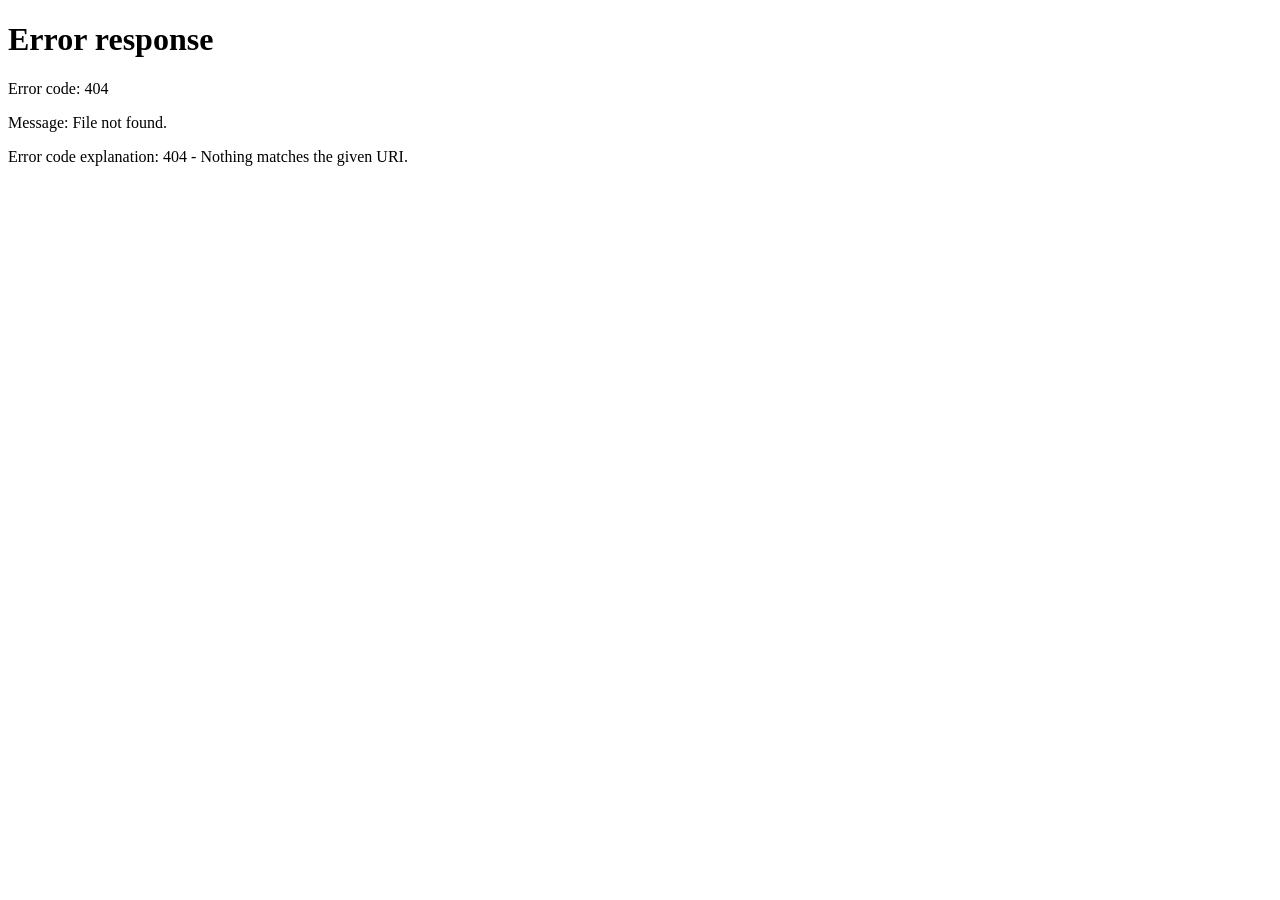
==== commit d03723f6: "phan quyen" ====
--- a/fe/admin-products.html
+++ b/fe/admin-products.html
@@ -31,10 +31,31 @@
       if(nameEl) nameEl.textContent = (u && u.full_name) ? u.full_name : 'Khách';
       const btnLogout = document.getElementById('btnLogout');
       if(btnLogout){ btnLogout.addEventListener('click', ()=>{ localStorage.clear(); window.location.href = 'login.html'; }); }
+      
+      // Kiểm tra quyền để thao tác với nut điều hướng
+      let roles = (u && u.roles) || [];
+      if (typeof roles === "string") {
+        roles = [roles];
+      }
+      
+      const isProductAdminOnly = roles.includes('product_admin') && 
+                                !roles.includes('super_admin') && 
+                                !roles.includes('user.read') &&
+                                !roles.includes('user.role.manage');
+      
+      const userNavBtn = document.querySelector('.admin-nav a[data-nav="users"]');
+      if (userNavBtn && isProductAdminOnly) {
+        userNavBtn.style.display = 'none';
+      }
+      
       const path = (location.pathname||'').toLowerCase();
       document.querySelectorAll('.admin-nav a[data-nav]').forEach(a=>{
         const key=a.getAttribute('data-nav');
-        if((key==='products' && path.endsWith('admin-products.html')) || (key==='users' && path.endsWith('admin-users.html'))){ a.classList.add('active'); }
+        if((key==='products' && path.endsWith('admin-products.html')) || 
+           (key==='users' && path.endsWith('admin-users.html')) ||
+           (key==='orders' && path.endsWith('admin-orders.html'))){ 
+          a.classList.add('active'); 
+        }
       });
     })();
   </script>
@@ -64,7 +85,7 @@
           <th>ID</th>
           <th>Ảnh</th>
           <th>Tên sản phẩm</th>
-          <th>Loại</th>
+          <th>Thương hiệu</th>
           <th>Giá</th>
           <th>Tồn kho</th>
           <th>Hành động</th>
@@ -101,7 +122,7 @@
           </select>
         </div>
         <div class="form-group">
-          <label for="prdType">Loại/Thương hiệu</label>
+          <label for="prdType">Thương hiệu</label>
           <input id="prdType" placeholder="VD: Samsung, Apple, Xiaomi...">
         </div>
         <div class="form-group">
@@ -165,5 +186,10 @@
       </div>
     </div>
   </footer>
+  
+  <!-- Admin Authentication Guard - PHẢI load trước admin-products.js -->
+  <script src="js/admin-auth.js"></script>
+  <!-- Admin Products Script -->
+  <script src="js/admin-products.js"></script>
 </body>
 </html>
--- a/fe/styles.css
+++ b/fe/styles.css
@@ -1956,3 +1956,32 @@
   border-color: #facc15;
   box-shadow: 0 0 5px rgba(250, 204, 21, 0.6);
 }
+
+/* Admin Role Management Styles */
+#usrRoles {
+  padding: 10px;
+  border-radius: 6px;
+  border: 1px solid #444;
+  background: #0a0a0a;
+  color: #eee;
+  font-family: inherit;
+  font-size: 14px;
+}
+
+#usrRoles:focus {
+  outline: none;
+  border-color: #666;
+  background: #0f0f0f;
+}
+
+#usrRoles option {
+  padding: 8px;
+  background: #0a0a0a;
+  color: #eee;
+  border: none;
+}
+
+#usrRoles option:checked {
+  background: #333;
+  color: #fff;
+}
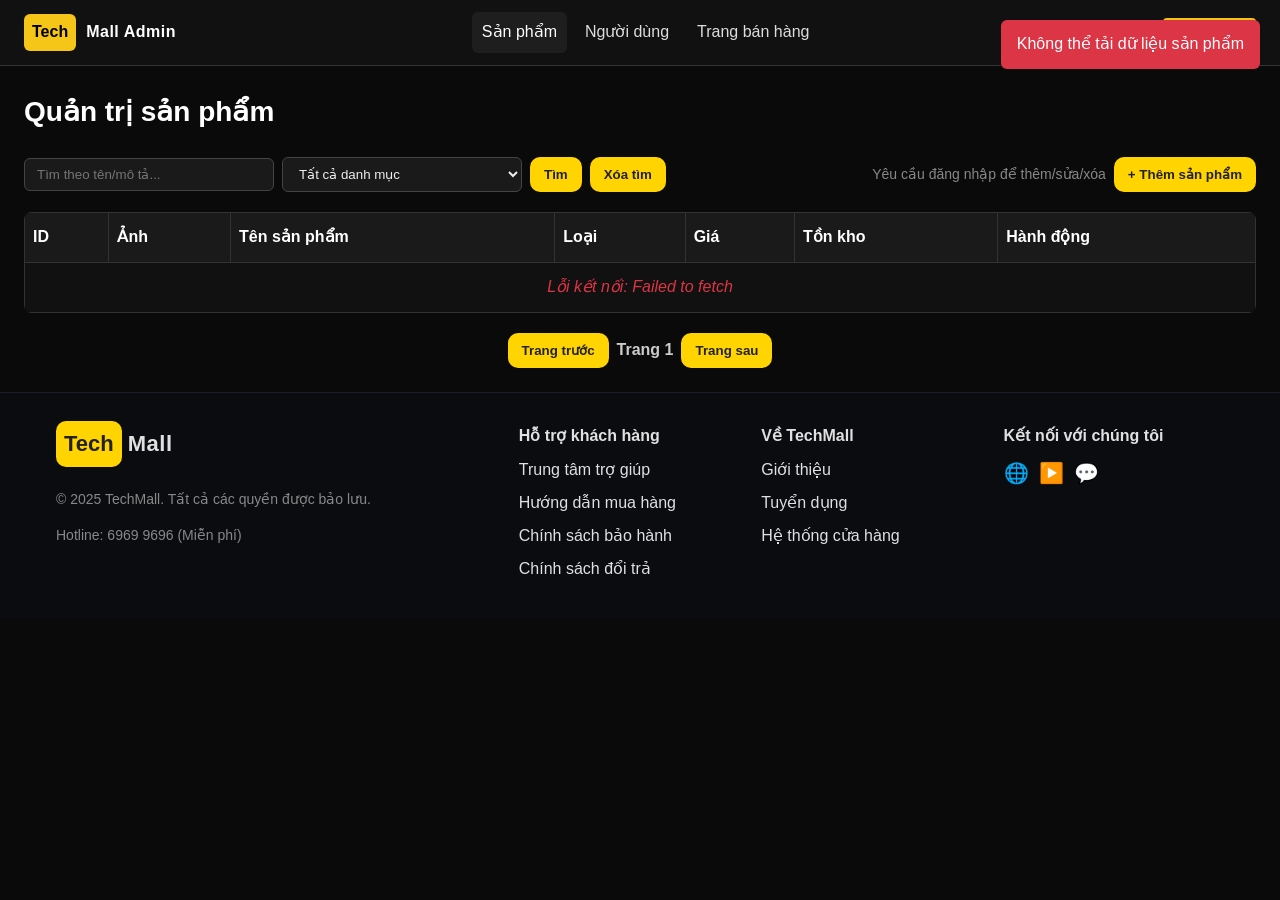
==== commit 91257fdb: "Revert "Em long"" ====
--- a/fe/admin-products.html
+++ b/fe/admin-products.html
@@ -31,31 +31,10 @@
       if(nameEl) nameEl.textContent = (u && u.full_name) ? u.full_name : 'Khách';
       const btnLogout = document.getElementById('btnLogout');
       if(btnLogout){ btnLogout.addEventListener('click', ()=>{ localStorage.clear(); window.location.href = 'login.html'; }); }
-      
-      // Kiểm tra quyền để thao tác với nut điều hướng
-      let roles = (u && u.roles) || [];
-      if (typeof roles === "string") {
-        roles = [roles];
-      }
-      
-      const isProductAdminOnly = roles.includes('product_admin') && 
-                                !roles.includes('super_admin') && 
-                                !roles.includes('user.read') &&
-                                !roles.includes('user.role.manage');
-      
-      const userNavBtn = document.querySelector('.admin-nav a[data-nav="users"]');
-      if (userNavBtn && isProductAdminOnly) {
-        userNavBtn.style.display = 'none';
-      }
-      
       const path = (location.pathname||'').toLowerCase();
       document.querySelectorAll('.admin-nav a[data-nav]').forEach(a=>{
         const key=a.getAttribute('data-nav');
-        if((key==='products' && path.endsWith('admin-products.html')) || 
-           (key==='users' && path.endsWith('admin-users.html')) ||
-           (key==='orders' && path.endsWith('admin-orders.html'))){ 
-          a.classList.add('active'); 
-        }
+        if((key==='products' && path.endsWith('admin-products.html')) || (key==='users' && path.endsWith('admin-users.html'))){ a.classList.add('active'); }
       });
     })();
   </script>
@@ -85,7 +64,7 @@
           <th>ID</th>
           <th>Ảnh</th>
           <th>Tên sản phẩm</th>
-          <th>Thương hiệu</th>
+          <th>Loại</th>
           <th>Giá</th>
           <th>Tồn kho</th>
           <th>Hành động</th>
@@ -122,7 +101,7 @@
           </select>
         </div>
         <div class="form-group">
-          <label for="prdType">Thương hiệu</label>
+          <label for="prdType">Loại/Thương hiệu</label>
           <input id="prdType" placeholder="VD: Samsung, Apple, Xiaomi...">
         </div>
         <div class="form-group">
@@ -186,10 +165,5 @@
       </div>
     </div>
   </footer>
-  
-  <!-- Admin Authentication Guard - PHẢI load trước admin-products.js -->
-  <script src="js/admin-auth.js"></script>
-  <!-- Admin Products Script -->
-  <script src="js/admin-products.js"></script>
 </body>
 </html>
--- a/fe/styles.css
+++ b/fe/styles.css
@@ -1956,32 +1956,3 @@
   border-color: #facc15;
   box-shadow: 0 0 5px rgba(250, 204, 21, 0.6);
 }
-
-/* Admin Role Management Styles */
-#usrRoles {
-  padding: 10px;
-  border-radius: 6px;
-  border: 1px solid #444;
-  background: #0a0a0a;
-  color: #eee;
-  font-family: inherit;
-  font-size: 14px;
-}
-
-#usrRoles:focus {
-  outline: none;
-  border-color: #666;
-  background: #0f0f0f;
-}
-
-#usrRoles option {
-  padding: 8px;
-  background: #0a0a0a;
-  color: #eee;
-  border: none;
-}
-
-#usrRoles option:checked {
-  background: #333;
-  color: #fff;
-}
